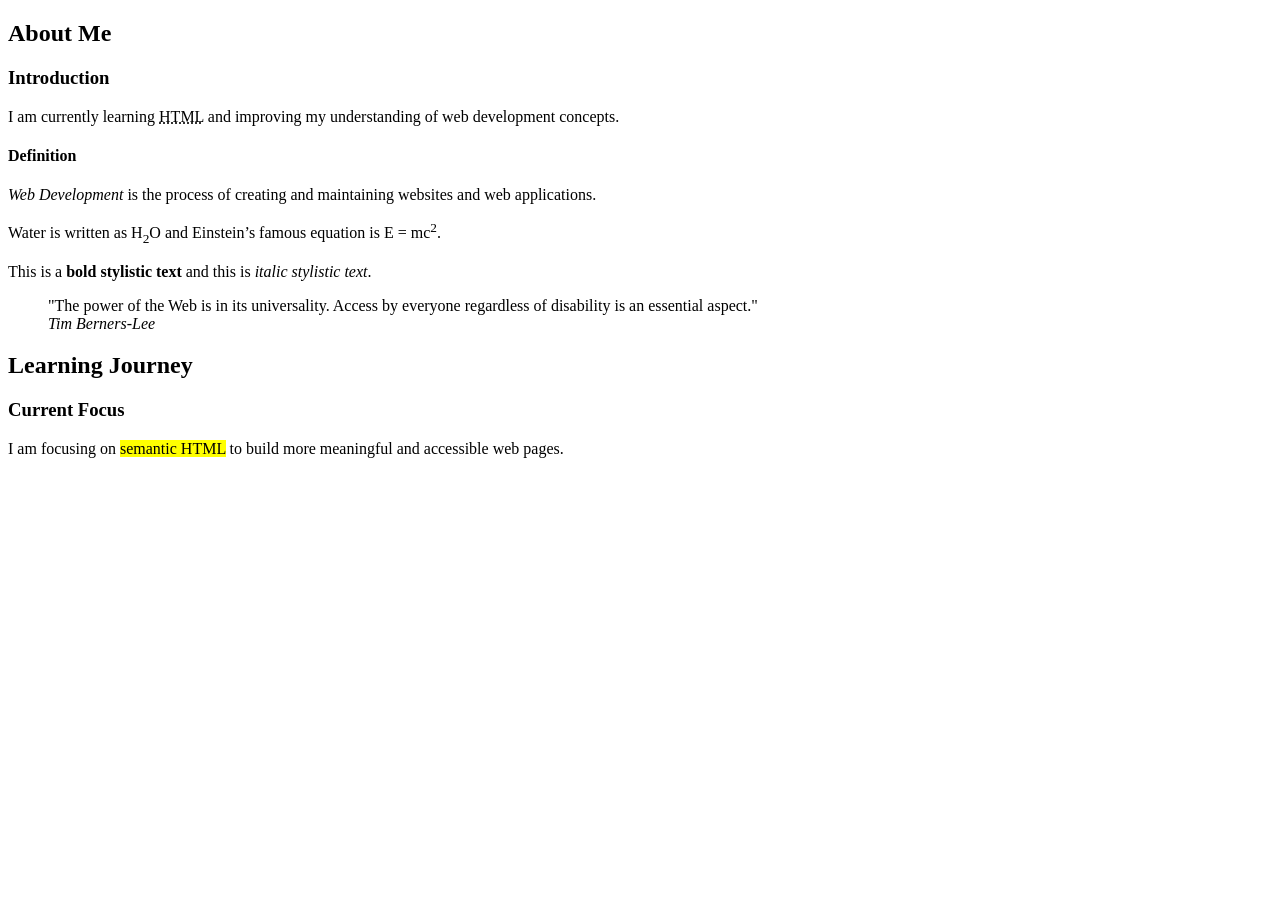
==== about.html @ 4a984685 "Add files via upload" ====
<!DOCTYPE html>
<html lang="en">
<head>
    <meta charset="UTF-8">
    <meta name="viewport" content="width=device-width, initial-scale=1.0">
    <title>Document</title>
</head>

    <main>

            <h2>About Me</h2>
            <h3>Introduction</h3>
            <p>
                I am currently learning <abbr title="HyperText Markup Language">HTML</abbr> and improving my understanding of web development concepts.
            </p>

            <h4>Definition</h4>
            <p>
                <dfn>Web Development</dfn> is the process of creating and maintaining websites and web applications.
            </p>

            <p>
                Water is written as H<sub>2</sub>O and Einstein’s famous equation is E = mc<sup>2</sup>.
            </p>

            <p>
                This is a <b>bold stylistic text</b> and this is <i>italic stylistic text</i>.
            </p>

            <!-- 
            <strong> and <em> are semantic tags used to indicate importance and emphasis.
            <b> and <i> are purely visual/stylistic and do not carry semantic meaning.
            -->

            <blockquote cite="https://www.w3.org/standards/webdesign/htmlcss">
                "The power of the Web is in its universality. Access by everyone regardless of disability is an essential aspect."
                <br>
                <cite>Tim Berners-Lee</cite>
            </blockquote>


            <h2>Learning Journey</h2>
            <h3>Current Focus</h3>
            <p>
                I am focusing on <mark>semantic HTML</mark> to build more meaningful and accessible web pages.
            </p>
    </main>
<body>

    
</body>
</html>
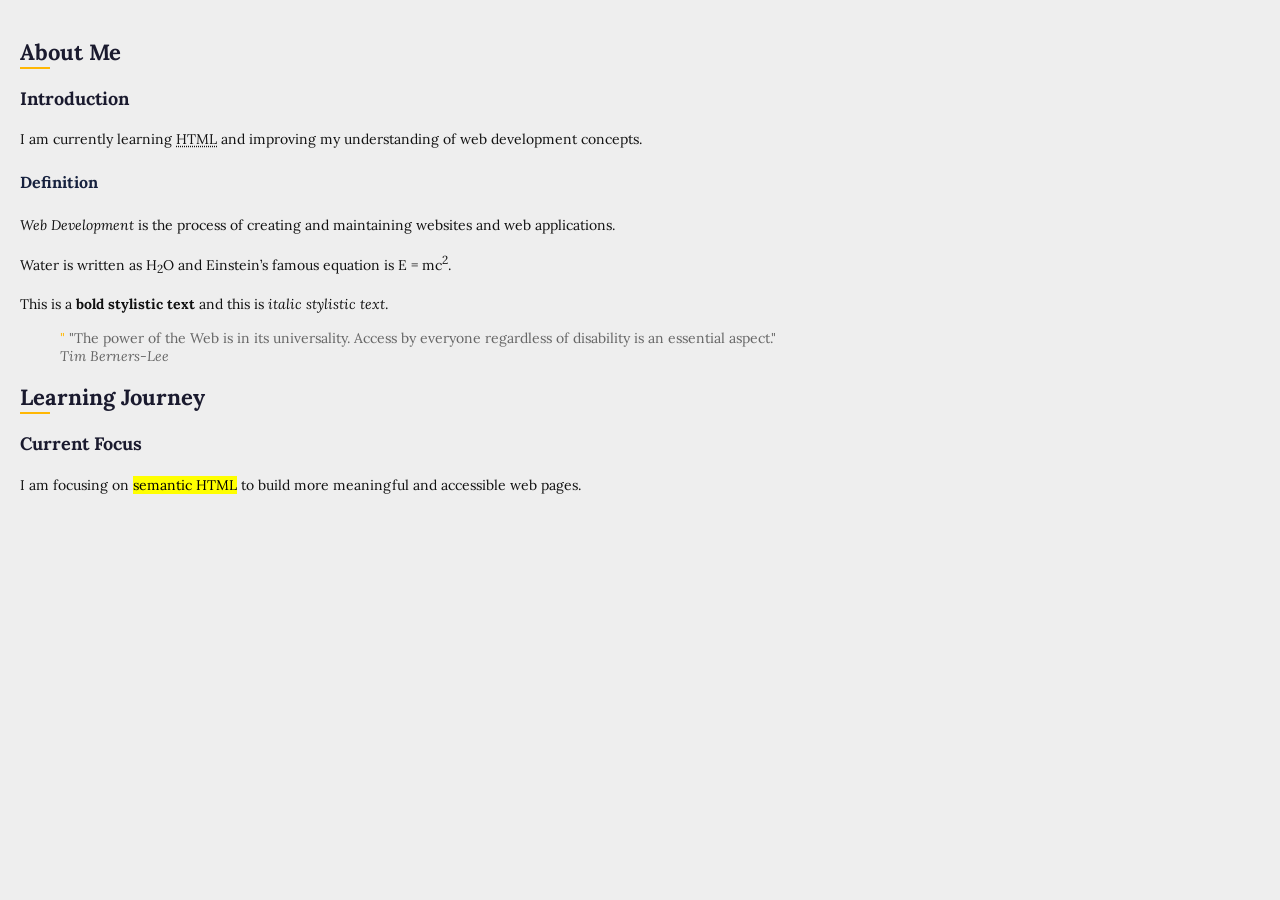
==== commit 4e04a139: "Clone Lab Exercise 1" ====
--- a/about.html
+++ b/about.html
@@ -4,6 +4,8 @@
     <meta charset="UTF-8">
     <meta name="viewport" content="width=device-width, initial-scale=1.0">
     <title>Document</title>
+    <link rel="stylesheet" href="style.css">
+<meta name="viewport" content="width=device-width, initial-scale=1.0">
 </head>
 
     <main>
--- a/style.css
+++ b/style.css
@@ -0,0 +1,178 @@
+/* Google Font */
+@import url('https://fonts.googleapis.com/css2?family=Lora&family=Playfair+Display&display=swap');
+
+/* ============================================
+   BREAKPOINTS
+   mobile-first base: 320px and up
+   tablet:   @media (min-width: 600px)
+   desktop:  @media (min-width: 1024px)
+============================================ */
+
+/* Reset */
+* { box-sizing: border-box; }
+html { font-size: 62.5%; }
+body { margin: 0; padding: 0; }
+
+/* Variables */
+:root {
+  --color-primary: #1a1a2e;
+  --color-secondary: #16213e;
+  --color-accent-1: #e8d5b7;
+  --color-accent-2: #ffb703;
+  --color-grey-1: #111111;
+  --color-grey-2: #666666;
+  --color-grey-3: #eeeeee;
+
+  --font-body: 'Lora', serif;
+  --font-heading: 'Playfair Display', serif;
+
+  --space-sm: 0.5rem;
+  --space-md: 1rem;
+  --space-lg: 2rem;
+}
+
+/* Typography */
+h1 { font-size: 2.8rem; line-height: 1.3; color: var(--color-primary); }
+h2 { font-size: 2.2rem; line-height: 1.3; color: var(--color-primary); }
+h3 { font-size: 1.8rem; line-height: 1.3; color: var(--color-primary); }
+h4 { font-size: 1.6rem; line-height: 1.3; color: var(--color-secondary); }
+p { font-size: 1.4rem; line-height: 1.6; color: var(--color-grey-1); }
+small { font-size: 1.2rem; }
+blockquote { font-size: 1.4rem; color: var(--color-grey-2); }
+code { font-size: 1.3rem; }
+
+body {
+  font-family: var(--font-body);
+  background: var(--color-grey-3);
+  padding: var(--space-md);
+}
+
+/* Layout sections */
+header { background: var(--color-primary); color: white; padding: var(--space-md); }
+nav { background: var(--color-secondary); padding: var(--space-sm); position: sticky; top: 0; z-index: 10; }
+main { background: var(--color-grey-3); padding: var(--space-md); }
+footer { background: var(--color-primary); color: white; padding: var(--space-md); }
+
+/* Nav flex */
+nav {
+  display: flex;
+  justify-content: space-between;
+  flex-wrap: wrap;
+}
+
+nav ul {
+  display: flex;
+  gap: var(--space-sm);
+  list-style: none;
+  padding: 0;
+}
+
+nav a {
+  color: white;
+  text-decoration: none;
+  padding: var(--space-sm);
+  transition: color 0.2s, background-color 0.2s;
+  border-radius: 0.3rem;
+}
+
+nav a:hover { background: var(--color-accent-2); }
+nav a.active { border-bottom: 0.2rem solid var(--color-accent-1); }
+
+/* Links states */
+a:link { color: var(--color-primary); }
+a:visited { color: var(--color-secondary); }
+a:hover { color: var(--color-accent-2); }
+a:active { color: var(--color-accent-1); }
+
+/* Header flex */
+.header-container {
+  display: flex;
+  align-items: center;
+  gap: var(--space-md);
+}
+
+/* Cards grid */
+.card-grid {
+  display: grid;
+  grid-template-columns: 1fr;
+  gap: var(--space-md);
+}
+
+.card {
+  padding: var(--space-md); /* padding for inside spacing */
+  margin-bottom: var(--space-sm); /* margin to separate cards */
+  border: 0.1rem solid var(--color-grey-2);
+  border-radius: 0.5rem;
+  box-shadow: 0 0.2rem 0.5rem var(--color-grey-2);
+  transition: transform 0.2s;
+}
+
+.card:hover { transform: translateY(-4px); }
+
+/* Sidebar layout */
+.layout {
+  display: grid;
+  grid-template-columns: 1fr;
+  gap: var(--space-md);
+}
+
+/* Images */
+img { max-width: 100%; height: auto; }
+
+/* Form */
+input, textarea, select {
+  padding: var(--space-sm);
+  border: 0.1rem solid var(--color-grey-2);
+  border-radius: 0.3rem;
+  font-family: var(--font-body);
+}
+
+input:focus, textarea:focus, select:focus {
+  outline: none;
+  box-shadow: 0 0 0 0.2rem var(--color-accent-2);
+}
+
+input[type="submit"] {
+  background: var(--color-primary);
+  color: white;
+  transition: background 0.2s;
+}
+
+input[type="submit"]:hover { background: var(--color-secondary); }
+input[type="submit"]:active { transform: scale(0.97); }
+
+/* Pseudo elements */
+blockquote::before {
+  content: '"';
+  color: var(--color-accent-2);
+}
+
+h2::after {
+  content: '';
+  display: block;
+  width: 3rem;
+  height: 0.2rem;
+  background: var(--color-accent-2);
+}
+
+/* Table */
+tbody tr:nth-child(even) {
+  background: var(--color-grey-3);
+}
+
+/* List fix */
+ul li:first-child { border-top: none; }
+ul li:last-child { border-bottom: none; }
+
+/* Tablet */
+@media (min-width: 600px) {
+  .card-grid { grid-template-columns: repeat(2, 1fr); }
+  .header-container { flex-direction: row; }
+}
+
+/* Desktop */
+@media (min-width: 1024px) {
+  .card-grid { grid-template-columns: repeat(3, 1fr); }
+  .layout { grid-template-columns: 1fr 28rem; }
+}
+
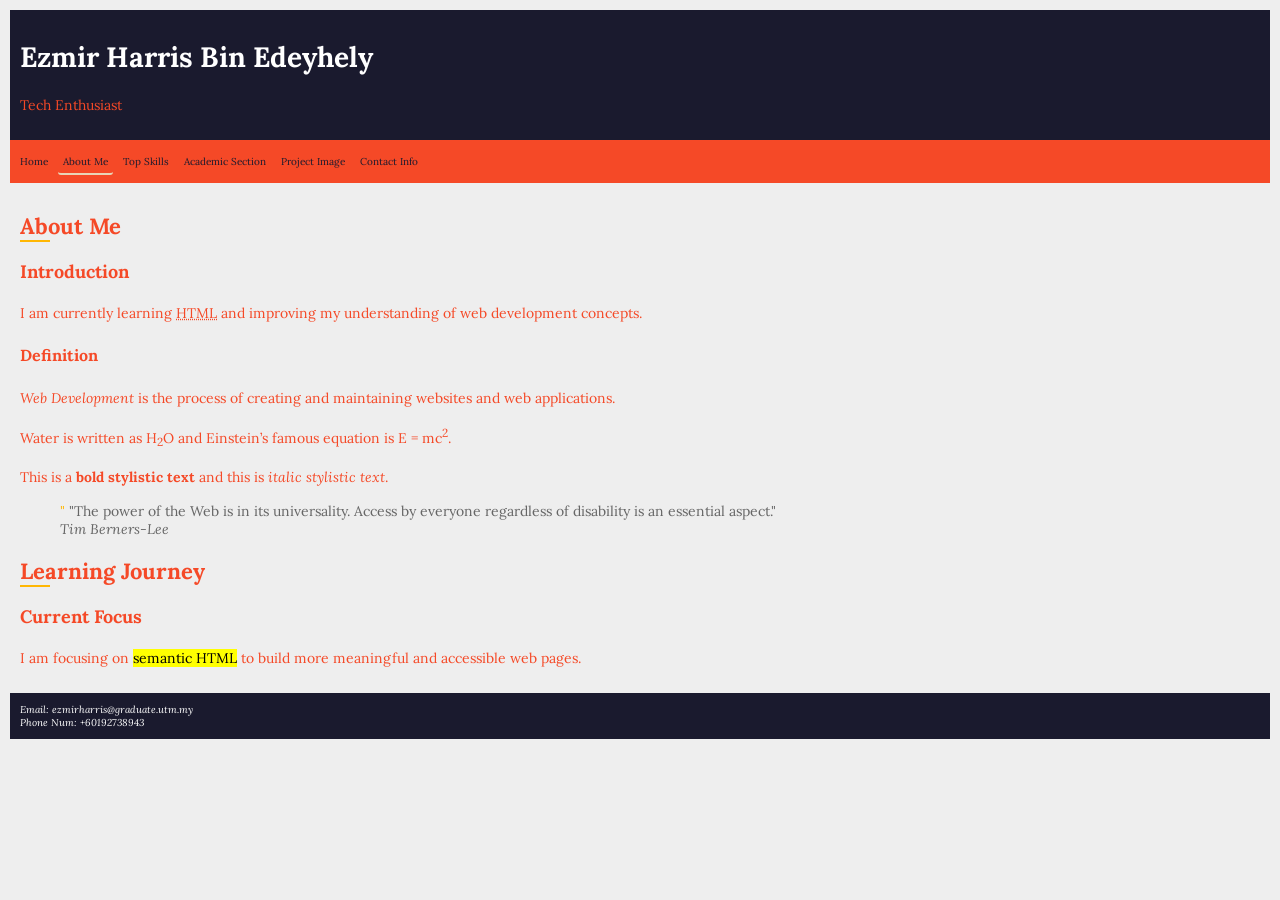
==== commit a51cebc0: "new design is applied to all files" ====
--- a/about.html
+++ b/about.html
@@ -5,50 +5,72 @@
     <meta name="viewport" content="width=device-width, initial-scale=1.0">
     <title>Document</title>
     <link rel="stylesheet" href="style.css">
-<meta name="viewport" content="width=device-width, initial-scale=1.0">
 </head>
 
-    <main>
-
-            <h2>About Me</h2>
-            <h3>Introduction</h3>
-            <p>
-                I am currently learning <abbr title="HyperText Markup Language">HTML</abbr> and improving my understanding of web development concepts.
-            </p>
-
-            <h4>Definition</h4>
-            <p>
-                <dfn>Web Development</dfn> is the process of creating and maintaining websites and web applications.
-            </p>
-
-            <p>
-                Water is written as H<sub>2</sub>O and Einstein’s famous equation is E = mc<sup>2</sup>.
-            </p>
-
-            <p>
-                This is a <b>bold stylistic text</b> and this is <i>italic stylistic text</i>.
-            </p>
-
-            <!-- 
-            <strong> and <em> are semantic tags used to indicate importance and emphasis.
-            <b> and <i> are purely visual/stylistic and do not carry semantic meaning.
-            -->
-
-            <blockquote cite="https://www.w3.org/standards/webdesign/htmlcss">
-                "The power of the Web is in its universality. Access by everyone regardless of disability is an essential aspect."
-                <br>
-                <cite>Tim Berners-Lee</cite>
-            </blockquote>
-
-
-            <h2>Learning Journey</h2>
-            <h3>Current Focus</h3>
-            <p>
-                I am focusing on <mark>semantic HTML</mark> to build more meaningful and accessible web pages.
-            </p>
-    </main>
 <body>
 
-    
+<header>
+    <h1>Ezmir Harris Bin Edeyhely</h1>
+    <p>Tech Enthusiast</p>
+</header>
+
+<nav>
+    <ul>
+        <li><a href="index.html">Home</a></li>
+        <li><a href="about.html" class="active">About Me</a></li>
+        <li><a href="Skills.html">Top Skills</a></li>
+        <li><a href="Academic.html">Academic Section</a></li>
+        <li><a href="Project.html">Project Image</a></li>
+        <li><a href="Contact.html">Contact Info</a></li>
+    </ul>
+</nav>
+
+<main>
+
+    <h2>About Me</h2>
+    <h3>Introduction</h3>
+    <p>
+        I am currently learning <abbr title="HyperText Markup Language">HTML</abbr> and improving my understanding of web development concepts.
+    </p>
+
+    <h4>Definition</h4>
+    <p>
+        <dfn>Web Development</dfn> is the process of creating and maintaining websites and web applications.
+    </p>
+
+    <p>
+        Water is written as H<sub>2</sub>O and Einstein’s famous equation is E = mc<sup>2</sup>.
+    </p>
+
+    <p>
+        This is a <b>bold stylistic text</b> and this is <i>italic stylistic text</i>.
+    </p>
+
+    <!-- 
+    <strong> and <em> are semantic tags used to indicate importance and emphasis.
+    <b> and <i> are purely visual/stylistic and do not carry semantic meaning.
+    -->
+
+    <blockquote cite="https://www.w3.org/standards/webdesign/htmlcss">
+        "The power of the Web is in its universality. Access by everyone regardless of disability is an essential aspect."
+        <br>
+        <cite>Tim Berners-Lee</cite>
+    </blockquote>
+
+    <h2>Learning Journey</h2>
+    <h3>Current Focus</h3>
+    <p>
+        I am focusing on <mark>semantic HTML</mark> to build more meaningful and accessible web pages.
+    </p>
+
+</main>
+
+<footer>
+    <address>
+        Email: ezmirharris@graduate.utm.my<br>
+        Phone Num: +60192738943
+    </address>
+</footer>
+
 </body>
 </html>
--- a/style.css
+++ b/style.css
@@ -16,7 +16,7 @@
 /* Variables */
 :root {
   --color-primary: #1a1a2e;
-  --color-secondary: #16213e;
+  --color-secondary: #F54927;
   --color-accent-1: #e8d5b7;
   --color-accent-2: #ffb703;
   --color-grey-1: #111111;
@@ -25,18 +25,18 @@
 
   --font-body: 'Lora', serif;
   --font-heading: 'Playfair Display', serif;
-
+ 
   --space-sm: 0.5rem;
   --space-md: 1rem;
   --space-lg: 2rem;
 }
 
 /* Typography */
-h1 { font-size: 2.8rem; line-height: 1.3; color: var(--color-primary); }
-h2 { font-size: 2.2rem; line-height: 1.3; color: var(--color-primary); }
-h3 { font-size: 1.8rem; line-height: 1.3; color: var(--color-primary); }
+h1 { font-size: 2.8rem; line-height: 1.3; color: var(--color-secpndary); }
+h2 { font-size: 2.2rem; line-height: 1.3; color: var(--color-secondary); }
+h3 { font-size: 1.8rem; line-height: 1.3; color: var(--color-secondary); }
 h4 { font-size: 1.6rem; line-height: 1.3; color: var(--color-secondary); }
-p { font-size: 1.4rem; line-height: 1.6; color: var(--color-grey-1); }
+p { font-size: 1.4rem; line-height: 1.6; color: var(--color-secondary); }
 small { font-size: 1.2rem; }
 blockquote { font-size: 1.4rem; color: var(--color-grey-2); }
 code { font-size: 1.3rem; }
@@ -80,7 +80,7 @@
 
 /* Links states */
 a:link { color: var(--color-primary); }
-a:visited { color: var(--color-secondary); }
+a:visited { color: var(--color-primary); }
 a:hover { color: var(--color-accent-2); }
 a:active { color: var(--color-accent-1); }
 
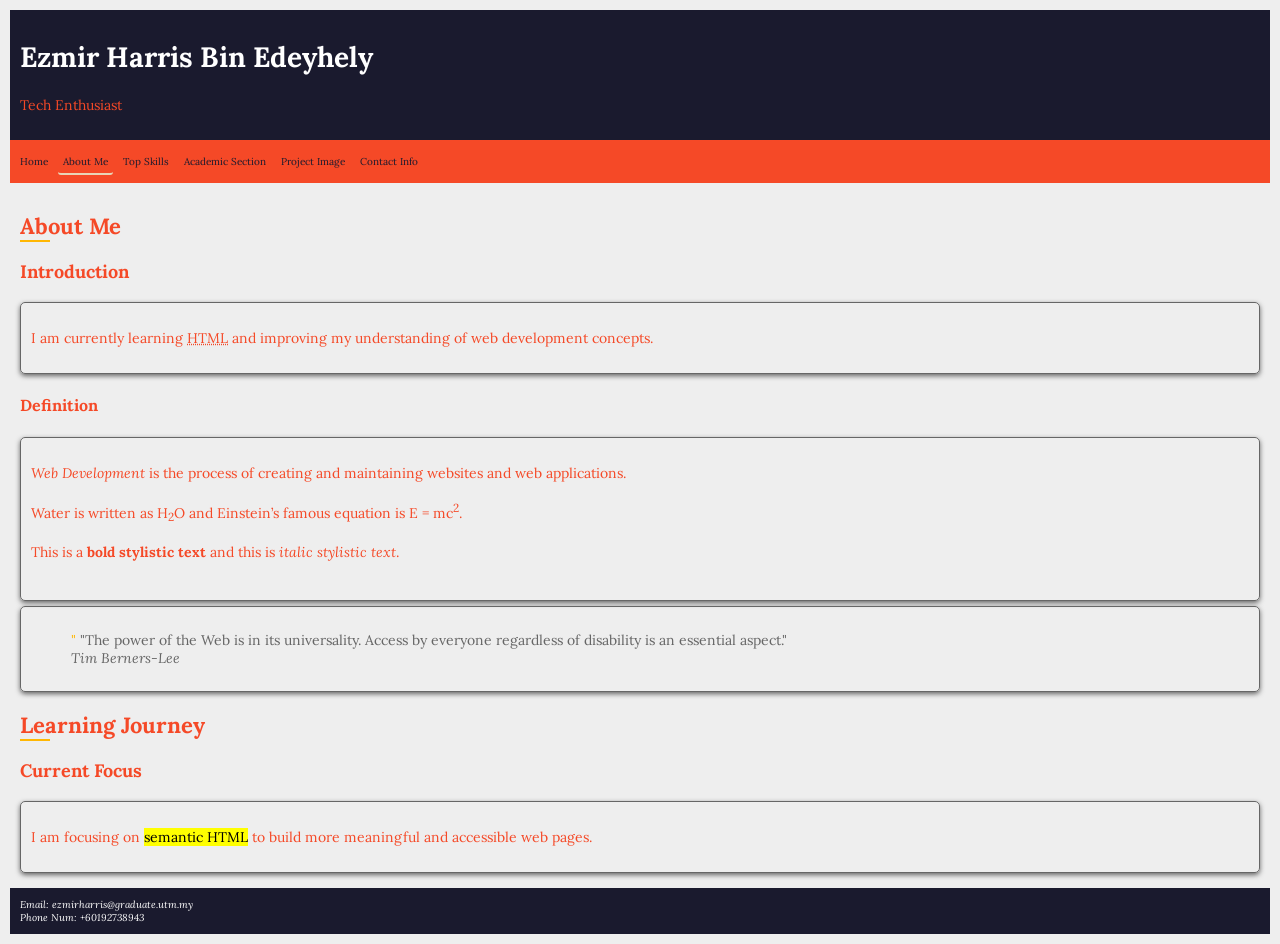
==== commit ab8f464d: "new design is applied" ====
--- a/about.html
+++ b/about.html
@@ -1,13 +1,13 @@
 <!DOCTYPE html>
 <html lang="en">
-<head>
-    <meta charset="UTF-8">
-    <meta name="viewport" content="width=device-width, initial-scale=1.0">
-    <title>Document</title>
-    <link rel="stylesheet" href="style.css">
-</head>
+    <head>
+        <meta charset="UTF-8">
+        <meta name="viewport" content="width=device-width, initial-scale=1.0">
+        <title>Document</title>
+        <link rel="stylesheet" href="style.css">
+    </head>
 
-<body>
+    <body>
 
 <header>
     <h1>Ezmir Harris Bin Edeyhely</h1>
@@ -29,11 +29,13 @@
 
     <h2>About Me</h2>
     <h3>Introduction</h3>
+    <div class="card">
     <p>
         I am currently learning <abbr title="HyperText Markup Language">HTML</abbr> and improving my understanding of web development concepts.
     </p>
-
+    </div>
     <h4>Definition</h4>
+    <div class="card">
     <p>
         <dfn>Web Development</dfn> is the process of creating and maintaining websites and web applications.
     </p>
@@ -44,25 +46,26 @@
 
     <p>
         This is a <b>bold stylistic text</b> and this is <i>italic stylistic text</i>.
-    </p>
-
+    </p><br>
+    </div>
     <!-- 
     <strong> and <em> are semantic tags used to indicate importance and emphasis.
     <b> and <i> are purely visual/stylistic and do not carry semantic meaning.
     -->
-
+    <div class="card">
     <blockquote cite="https://www.w3.org/standards/webdesign/htmlcss">
         "The power of the Web is in its universality. Access by everyone regardless of disability is an essential aspect."
         <br>
         <cite>Tim Berners-Lee</cite>
     </blockquote>
-
+    </div>
     <h2>Learning Journey</h2>
     <h3>Current Focus</h3>
+    <div class="card">
     <p>
         I am focusing on <mark>semantic HTML</mark> to build more meaningful and accessible web pages.
     </p>
-
+    </div>
 </main>
 
 <footer>
--- a/style.css
+++ b/style.css
@@ -36,6 +36,7 @@
 h2 { font-size: 2.2rem; line-height: 1.3; color: var(--color-secondary); }
 h3 { font-size: 1.8rem; line-height: 1.3; color: var(--color-secondary); }
 h4 { font-size: 1.6rem; line-height: 1.3; color: var(--color-secondary); }
+.Contacth4 { font-size: 1.6rem; line-height: 1.0; color: var(--color-secondary); }
 p { font-size: 1.4rem; line-height: 1.6; color: var(--color-secondary); }
 small { font-size: 1.2rem; }
 blockquote { font-size: 1.4rem; color: var(--color-grey-2); }
@@ -75,7 +76,7 @@
   border-radius: 0.3rem;
 }
 
-nav a:hover { background: var(--color-accent-2); }
+nav a:hover { background: var(--color-accent-2); color:white; }
 nav a.active { border-bottom: 0.2rem solid var(--color-accent-1); }
 
 /* Links states */
@@ -157,12 +158,12 @@
 
 /* Table */
 tbody tr:nth-child(even) {
-  background: var(--color-grey-3);
+  background: var(--color-secondary);
 }
 
 /* List fix */
-ul li:first-child { border-top: none; }
-ul li:last-child { border-bottom: none; }
+tr:first-child { background: var(--color-grey-2); }
+tr:last-child { background: var(--color-grey-2);}
 
 /* Tablet */
 @media (min-width: 600px) {
